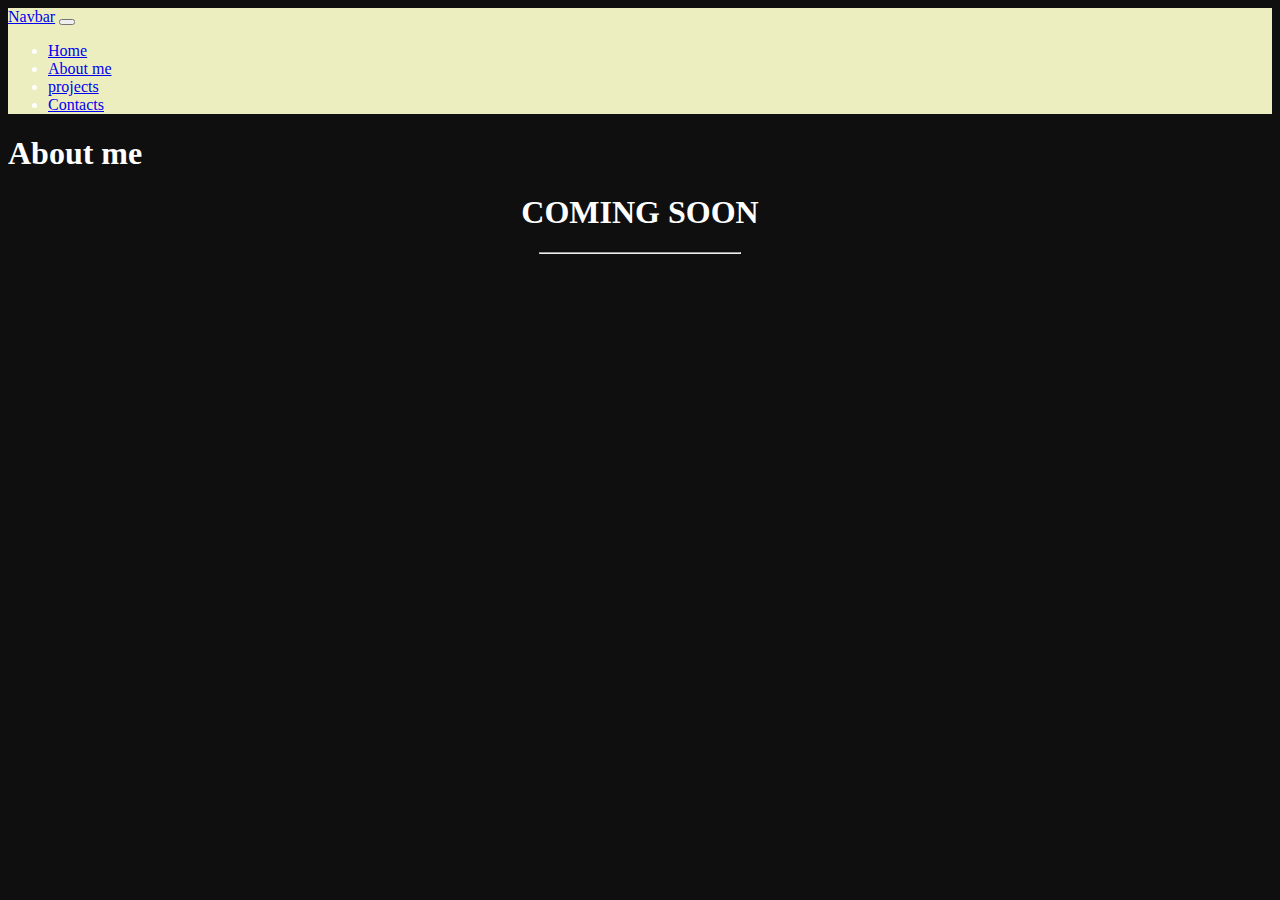
==== about-me.html @ 689bd5b8 "pagina's toegevoegd en navbar responsive gemaakt" ====
<!DOCTYPE html>
<html lang="en">
<head>
    <meta charset="UTF-8">
    <meta http-equiv="X-UA-Compatible" content="IE=edge">
    <meta name="viewport" content="width=device-width, initial-scale=1.0">
    <title>Portfolio Mahmut Atay</title>
     <link href="https://cdn.jsdelivr.net/npm/bootstrap@5.3.0-alpha1/dist/css/bootstrap.min.css" rel="stylesheet" 
    integrity="sha384-GLhlTQ8iRABdZLl6O3oVMWSktQOp6b7In1Zl3/Jr59b6EGGoI1aFkw7cmDA6j6gD" crossorigin="anonymous">
   <link rel="stylesheet" href="/css/style.css">
    <script defer src="https://cdn.jsdelivr.net/npm/bootstrap@5.3.0-alpha1/dist/js/bootstrap.bundle.min.js"
     integrity="sha384-w76AqPfDkMBDXo30jS1Sgez6pr3x5MlQ1ZAGC+nuZB+EYdgRZgiwxhTBTkF7CXvN" crossorigin="anonymous"></script>
     <script defer src="/js/main.js"></script>
     
</head>
<body>
  <nav class="navbar navbar-expand-lg bg-header rounded">
    <div class="container-fluid">
      <a class="navbar-brand" href="#">Navbar</a>
      <button class="navbar-toggler" type="button" data-bs-toggle="collapse" data-bs-target="#navbarNav" aria-controls="navbarNav" aria-expanded="false" aria-label="Toggle navigation">
        <span class="navbar-toggler-icon"></span>
      </button>
      <div class="collapse navbar-collapse" id="navbarNav">
        <ul class="navbar-nav ms-auto">
          <li class="nav-item">
            <a class="nav-link active" aria-current="page" href="/index.html">Home</a>
          </li>
          <li class="nav-item">
            <a class="nav-link" href="/about-me.html">About me</a>
          </li>
          <li class="nav-item">
            <a class="nav-link" href="/projects.html">projects</a>
          </li>
          <li class="nav-item">
            <a class="nav-link" href="/contact.html">Contacts</a>
          </li>
        </ul>
      </div>
    </div>
  </nav>
      <div class="container">
      <div class="row">
        <div class="col"><h1>About me</h1></div>
      </div>
    </div>
 


    <div class="row">
        <div class="col center cm-soon position-absolute top-50 start-50 translate-middle"><h1>COMING SOON</h1><hr></div>
    </div>
 



  

    <!-- <img class="w-75" src="/kleurenschema.png" alt=""> -->
    
</body>
</html>
---- css/style.css ----
body{
    background-color: #0f0f0f;
    color: white;
}

.bg-header{
    background-color: #edeec0;
}

ul{
    margin-right: 60px;
}
.cm-soon{
    color: white;
    text-align: center;
 
}
hr{
    margin: auto;
    width: 200px;
}
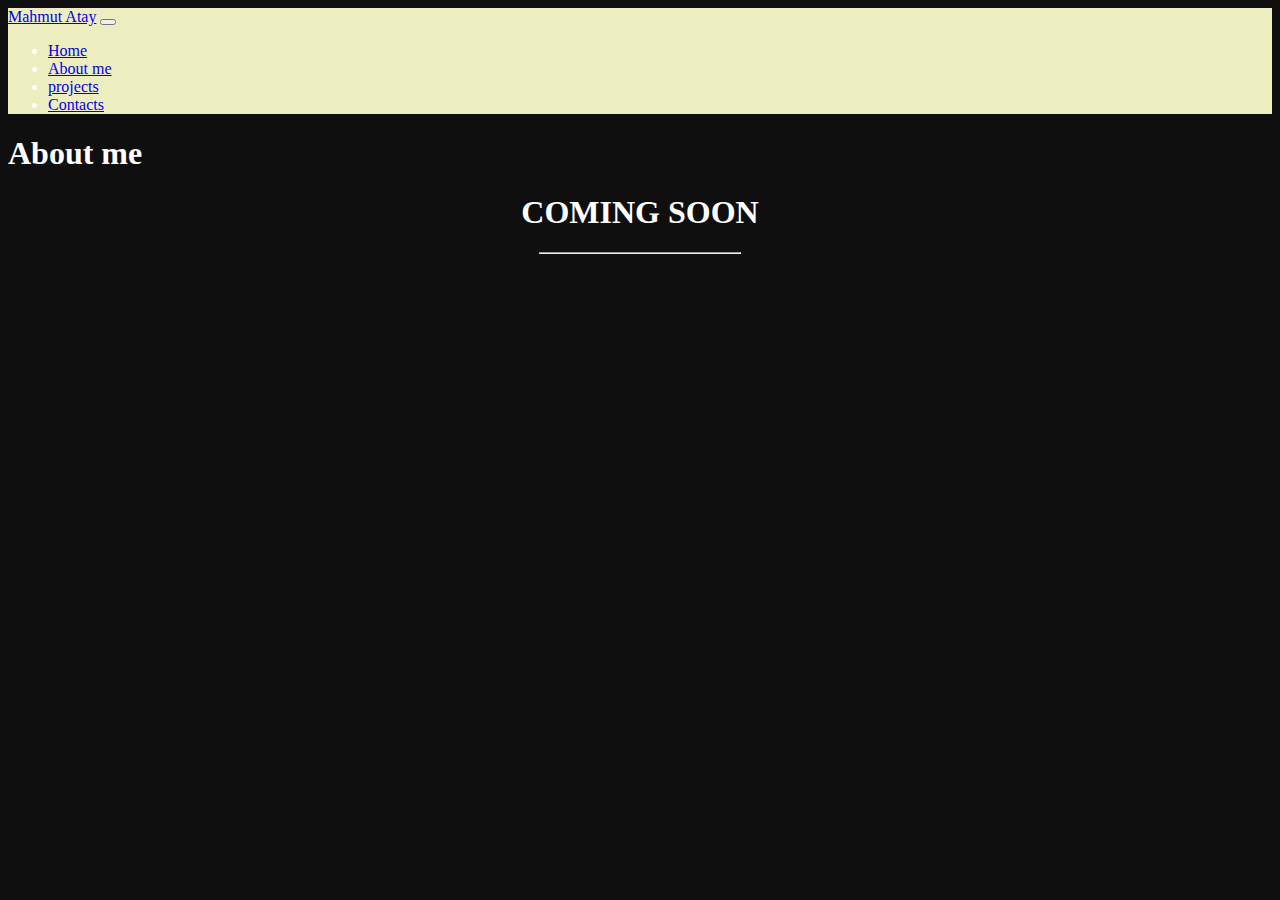
==== commit 92e2a2c5: "home page naam en tekst toegevoegd" ====
--- a/about-me.html
+++ b/about-me.html
@@ -16,7 +16,7 @@
 <body>
   <nav class="navbar navbar-expand-lg bg-header rounded">
     <div class="container-fluid">
-      <a class="navbar-brand" href="#">Navbar</a>
+      <a class="navbar-brand" href="/index.html">Mahmut Atay</a>
       <button class="navbar-toggler" type="button" data-bs-toggle="collapse" data-bs-target="#navbarNav" aria-controls="navbarNav" aria-expanded="false" aria-label="Toggle navigation">
         <span class="navbar-toggler-icon"></span>
       </button>
--- a/css/style.css
+++ b/css/style.css
@@ -18,4 +18,13 @@
 hr{
     margin: auto;
     width: 200px;
+}
+.home h3{
+    font-size: 32px;
+}
+.home h1{
+    font-size: 56px;
+}
+.home p{
+    font-size: 16px;
 }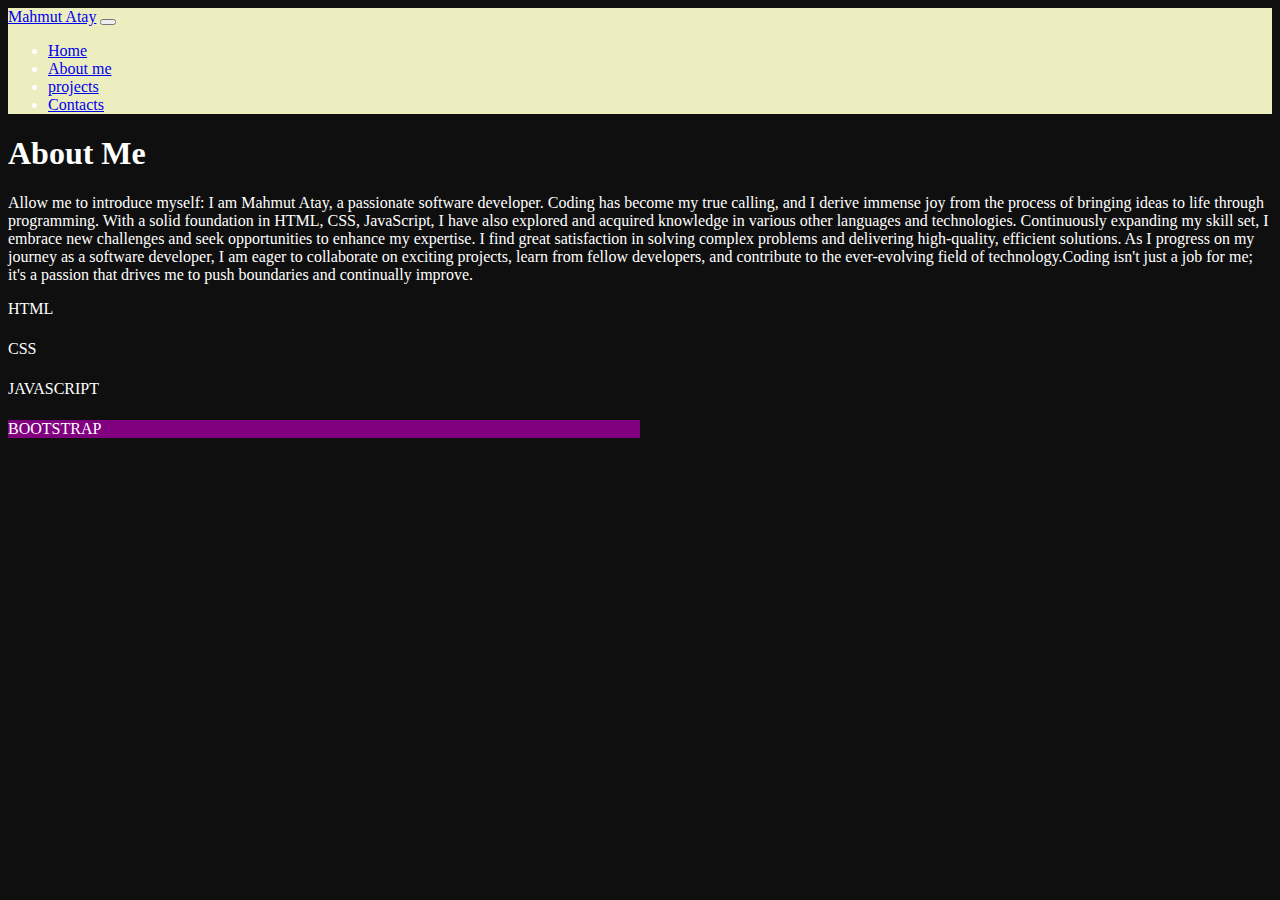
==== commit cb5af1be: "about me toegevoegd" ====
--- a/about-me.html
+++ b/about-me.html
@@ -38,18 +38,47 @@
       </div>
     </div>
   </nav>
-      <div class="container">
+  
+
+    <div class="container position-absolute top-50 start-50 translate-middle">
       <div class="row">
-        <div class="col"><h1>About me</h1></div>
+        <div class="col"><h1>About Me</h1></div>
+      </div>
+      <div class="row">
+      
+        <div class="col-md-6">
+          <p class="about-text">Allow me to introduce myself: I am Mahmut Atay, a passionate software developer. 
+            Coding has become my true calling, and I derive immense joy from the process of bringing ideas
+             to life through programming. With a solid foundation in HTML, CSS, JavaScript, I have also 
+             explored and acquired knowledge in various other languages and technologies. Continuously expanding my skill set,
+              I embrace new challenges and seek opportunities to enhance my expertise. I find great satisfaction in solving complex 
+              problems and delivering high-quality, efficient solutions. As I progress on my journey as a software developer,
+               I am eager to collaborate on exciting projects, learn from fellow developers, and contribute to the ever-evolving 
+               field of technology.Coding isn't just a job for me; it's a passion that drives me to push boundaries and continually improve.</p>
+        </div>
+        <div class="col-md-6">
+          <div class="progress" role="progressbar" aria-label="Default striped example" aria-valuenow="10" aria-valuemin="0" aria-valuemax="100">
+            <div class="progress-bar progress-bar-striped bg-danger" style="width: 65%">HTML</div>
+          </div>
+          <div class="progress" role="progressbar" aria-label="info striped example" aria-valuenow="25" aria-valuemin="0" aria-valuemax="100">
+            <div class="progress-bar progress-bar-striped bg-info" style="width: 55%">CSS</div>
+          </div>
+          <div class="progress" role="progressbar" aria-label="warning striped example" aria-valuenow="50" aria-valuemin="0" aria-valuemax="100">
+            <div class="progress-bar progress-bar-striped bg-warning" style="width: 40%">JAVASCRIPT</div>
+          </div>
+          <div class="progress" role="progressbar" aria-label="purpel striped example" aria-valuenow="75" aria-valuemin="0" aria-valuemax="100">
+            <div class="progress-bar progress-bar-striped bg-purple" style="width: 50%">BOOTSTRAP</div>
+          </div>
+        </div>
       </div>
     </div>
  
 
 
-    <div class="row">
+    <!-- <div class="row">
         <div class="col center cm-soon position-absolute top-50 start-50 translate-middle"><h1>COMING SOON</h1><hr></div>
     </div>
- 
+  -->
 
 
 
--- a/css/style.css
+++ b/css/style.css
@@ -27,4 +27,14 @@
 }
 .home p{
     font-size: 16px;
+}
+.about-text{
+    font-size: 16px;
+}
+.bg-purple{
+    background-color: purple;
+}
+.progress{
+    margin-top: 10px;
+    height: 30px;
 }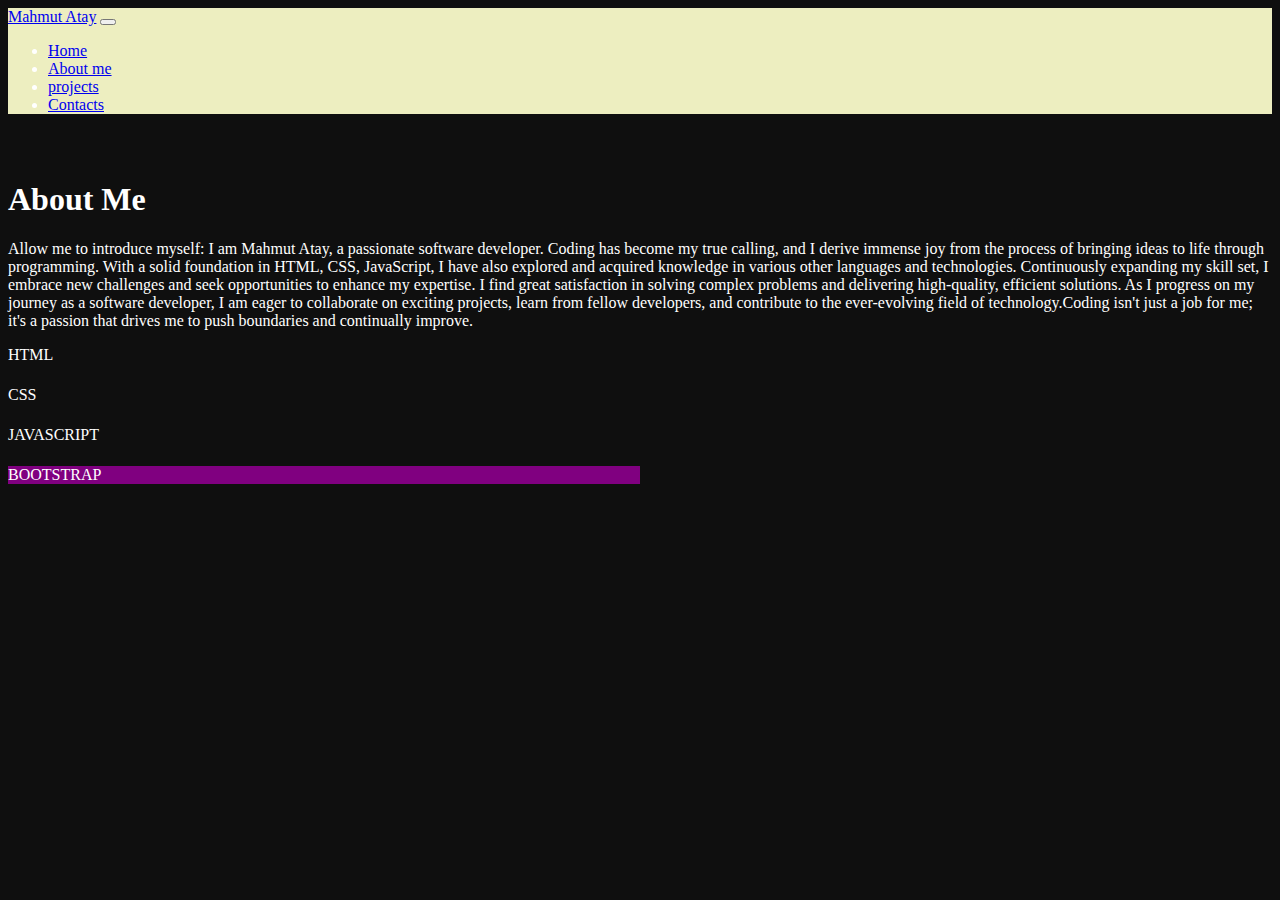
==== commit acb2d1ec: "height about me toegevoegd" ====
--- a/about-me.html
+++ b/about-me.html
@@ -14,7 +14,7 @@
      
 </head>
 <body>
-  <nav class="navbar navbar-expand-lg bg-header rounded">
+  <nav class="navbar navbar-expand-lg bg-header ">
     <div class="container-fluid">
       <a class="navbar-brand" href="/index.html">Mahmut Atay</a>
       <button class="navbar-toggler" type="button" data-bs-toggle="collapse" data-bs-target="#navbarNav" aria-controls="navbarNav" aria-expanded="false" aria-label="Toggle navigation">
@@ -39,8 +39,15 @@
     </div>
   </nav>
   
+  <div class="container margin-about">
+    <div class="row mt-5 ">
+      <div class="col-12"></div>
+    </div>
+  </div>
 
-    <div class="container position-absolute top-50 start-50 translate-middle">
+
+
+    <div class="container">
       <div class="row">
         <div class="col"><h1>About Me</h1></div>
       </div>
--- a/css/style.css
+++ b/css/style.css
@@ -37,4 +37,7 @@
 .progress{
     margin-top: 10px;
     height: 30px;
-}+}
+.margin-about{
+    height: 30px;
+}
